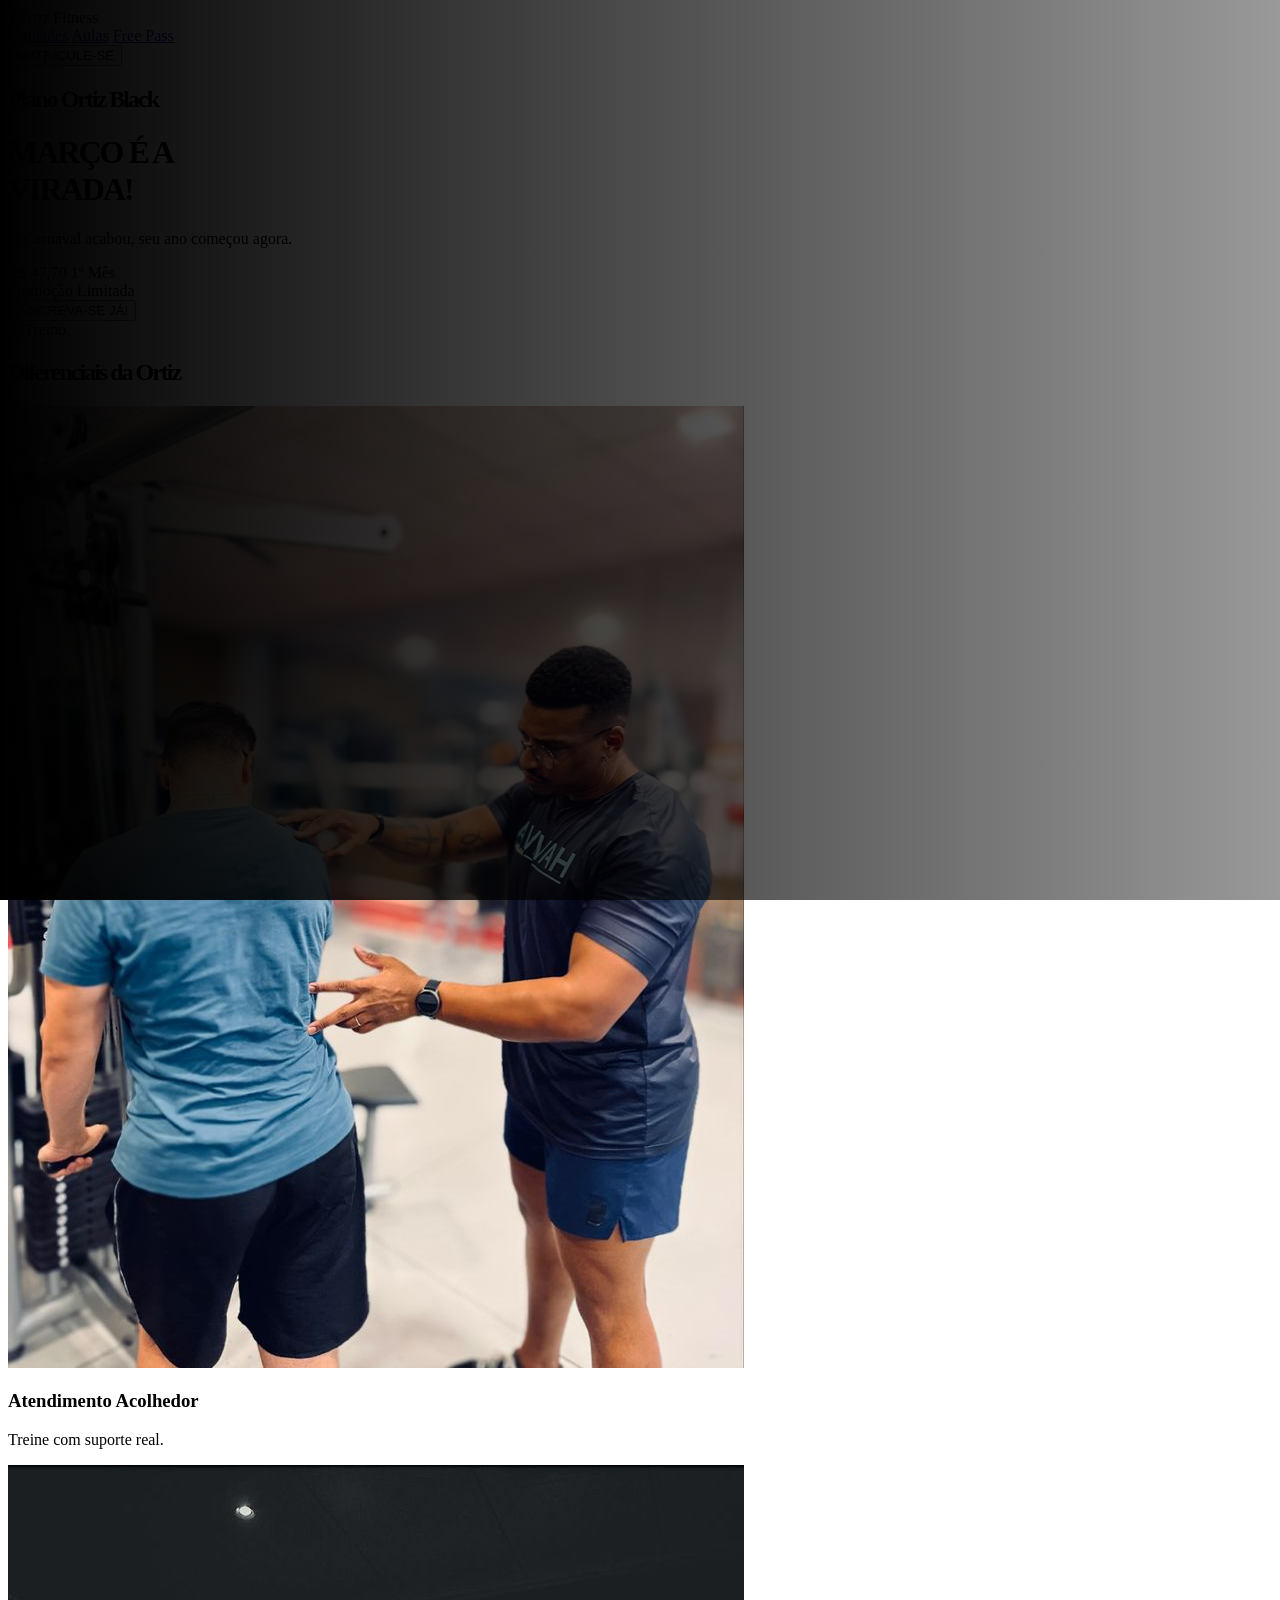
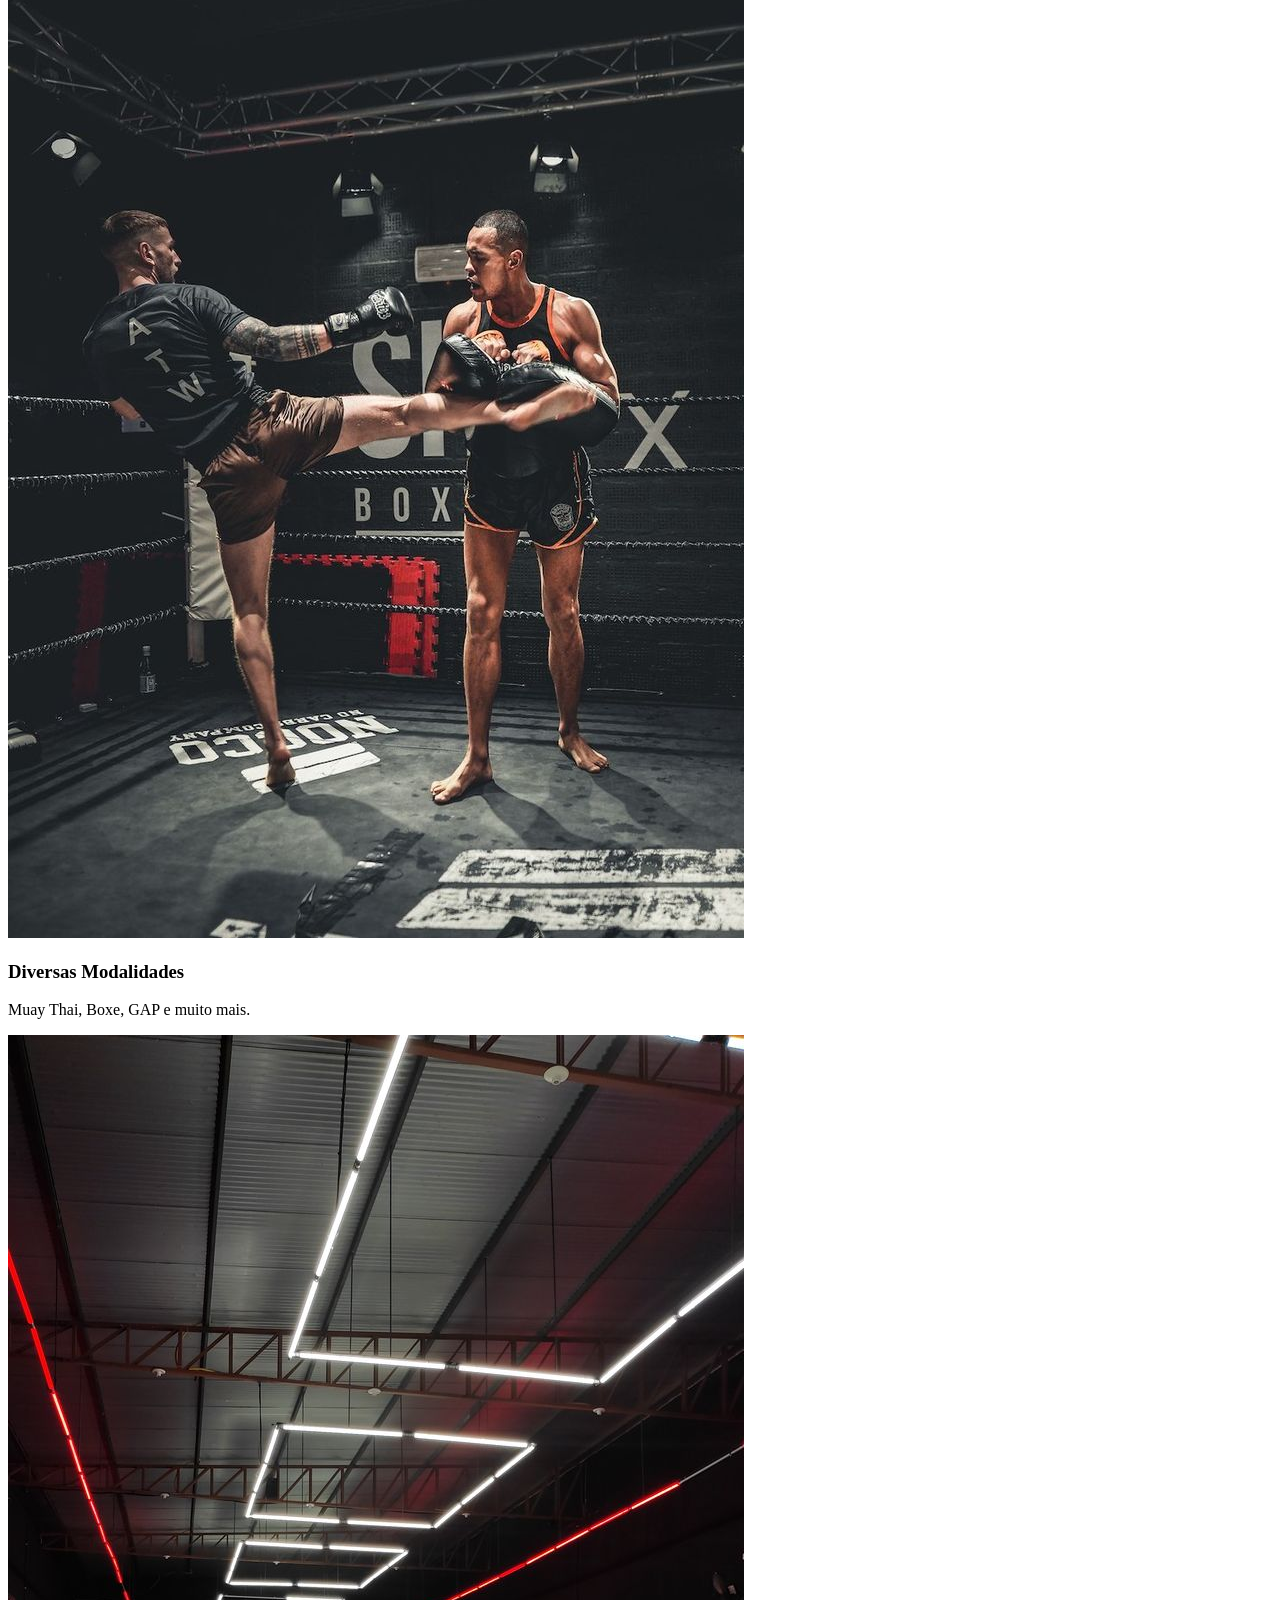
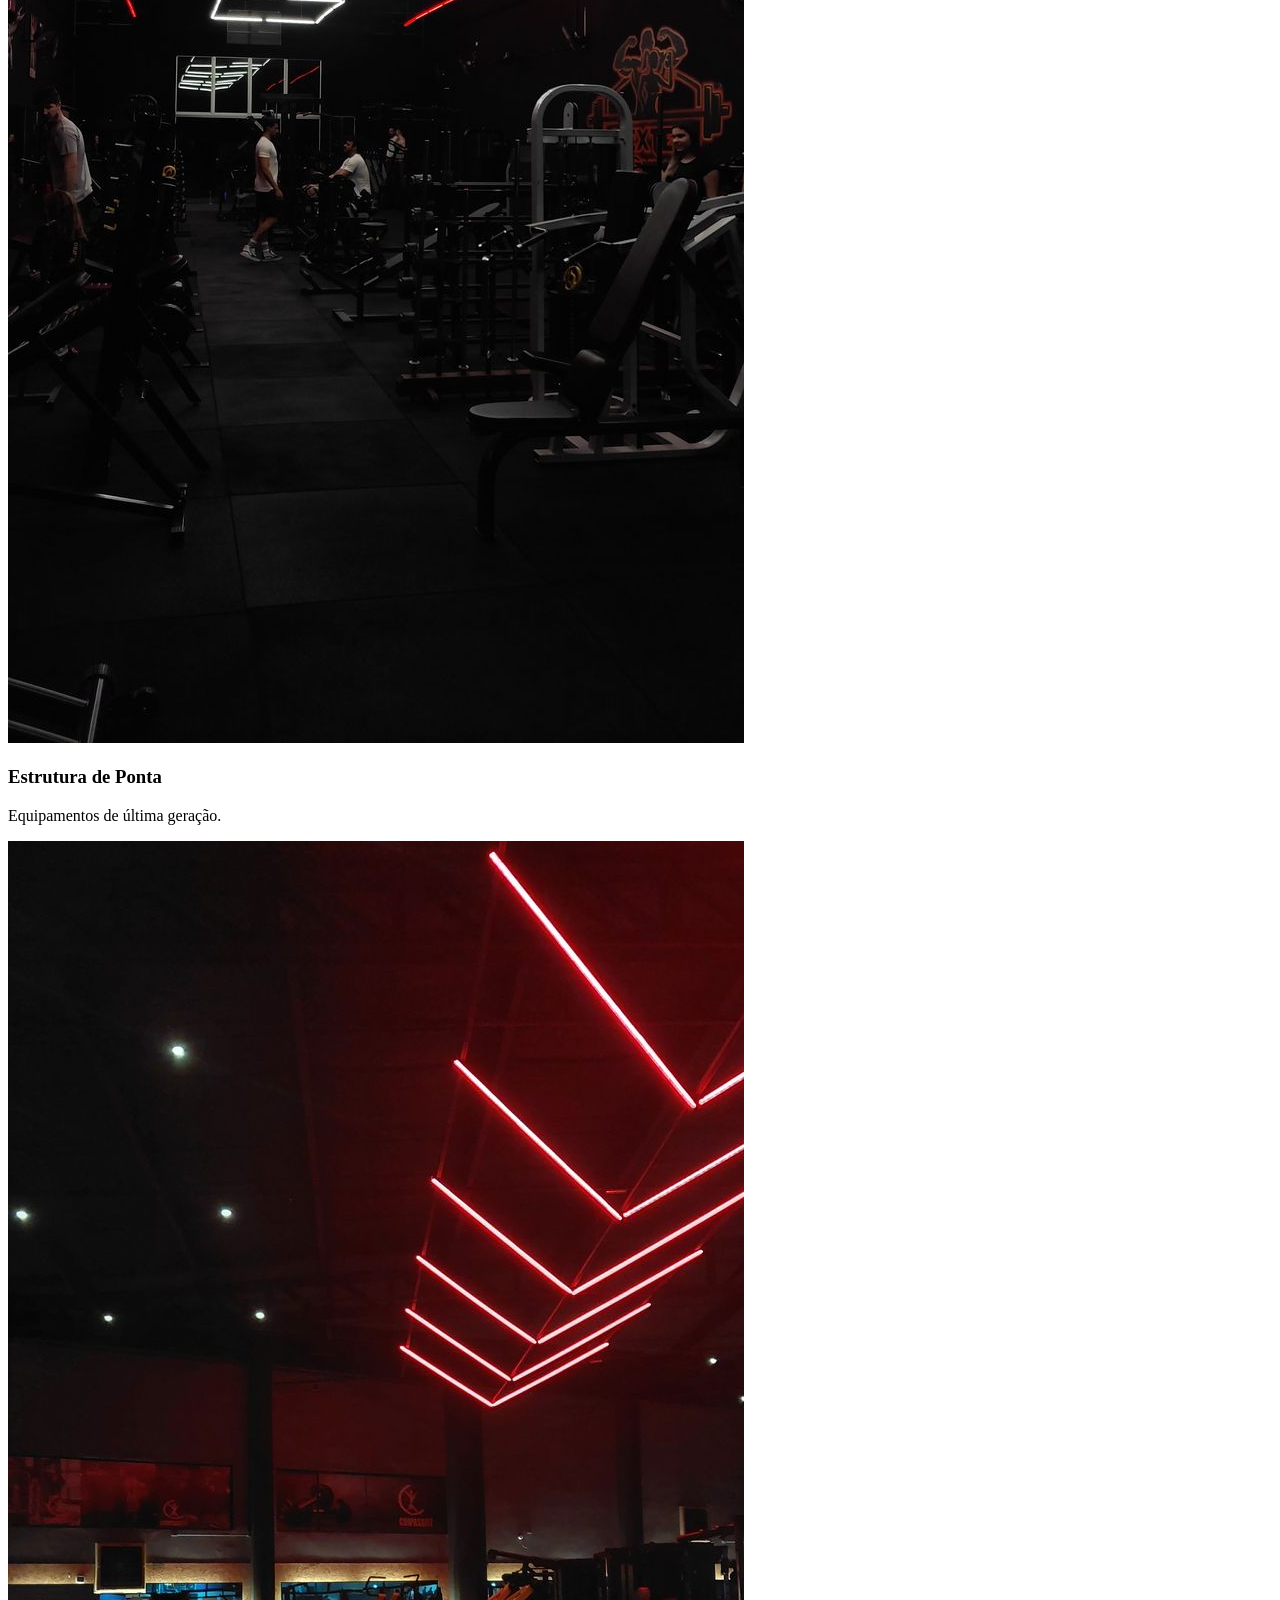
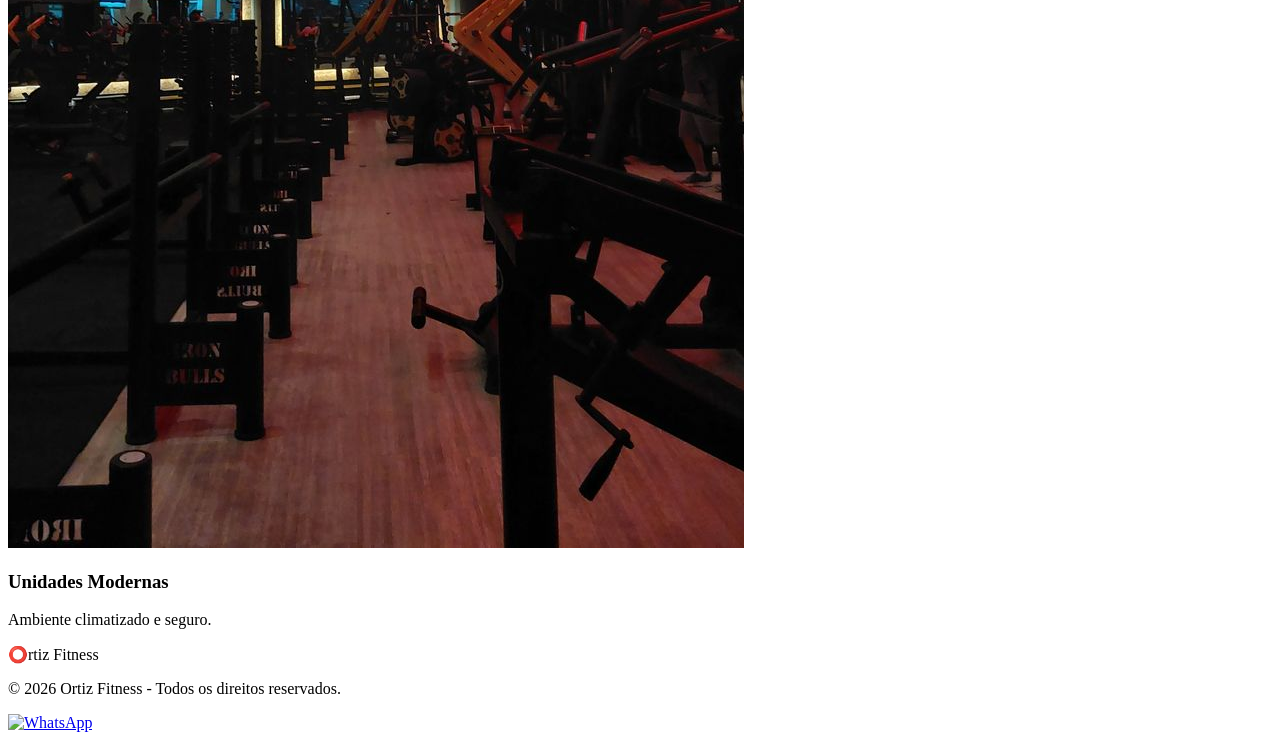
==== index.html @ f48905f0 "first commit" ====
<!DOCTYPE html>
<html lang="pt-br">
<head>
    <meta charset="UTF-8">
    <meta name="viewport" content="width=device-width, initial-scale=1.0">
    <title>Ortiz Fitness - O Seu Momento é Agora</title>
    <link rel="stylesheet" href="style.css">
    <script src="https://cdn.tailwindcss.com"></script>
</head>
<body class="bg-white text-gray-900">

    <nav class="flex justify-between items-center p-4 bg-black text-white sticky top-0 z-50">
        <div class="text-2xl font-bold text-red-600">⭕rtiz Fitness</div>
        <div class="hidden md:flex gap-6">
            <a href="#" class="hover:text-red-500">Unidades</a>
            <a href="#" class="hover:text-red-500">Aulas</a>
            <a href="#" class="hover:text-red-500">Free Pass</a>
        </div>
        <button class="bg-red-600 px-4 py-2 rounded-full font-bold hover:bg-red-700 transition">MATRICULE-SE</button>
    </nav>

    <header class="relative bg-black h-[500px] flex items-center overflow-hidden">
        <div class="container mx-auto px-6 grid md:grid-cols-2 gap-8 items-center z-10">
            <div class="text-white">
                <h2 class="text-yellow-400 font-bold uppercase">Plano Ortiz Black</h2>
                <h1 class="text-5xl md:text-7xl font-black mb-4 italic">MARÇO É A <br> <span class="text-red-600">VIRADA!</span></h1>
                <p class="text-xl mb-6">O Carnaval acabou, seu ano começou agora.</p>
                <div class="flex items-center gap-4">
                    <span class="text-5xl font-bold">R$ 47,70</span>
                    <span class="text-sm uppercase">1º Mês <br> Promoção Limitada</span>
                </div>
                <button class="mt-8 bg-red-600 text-white text-xl px-10 py-4 rounded-lg font-bold hover:scale-105 transition-transform">INSCREVA-SE JÁ!</button>
            </div>
            <div class="hidden md:block">
                <img src="https://images.unsplash.com/photo-1534438327276-14e5300c3a48?q=80&w=1000" alt="Treino" class="rounded-xl shadow-2xl border-4 border-red-600">
            </div>
        </div>
    </header>
    <section class="py-16 bg-gray-100 text-center">
    <h2 class="text-3xl font-black mb-12 uppercase italic tracking-tighter">Diferenciais da Ortiz</h2>
    <div class="container mx-auto grid grid-cols-1 sm:grid-cols-2 md:grid-cols-4 gap-6 px-4">
        
        <div class="bg-white rounded-2xl shadow-lg border-b-4 border-red-600 overflow-hidden flex flex-col h-full">
            <div class="h-48 w-full overflow-hidden">
                <img src="/img/Academia.jpeg" alt="Atendimento" class="w-full h-full object-cover">
            </div>
            <div class="p-5 flex-grow flex flex-col justify-center items-center">
                <h3 class="font-bold uppercase text-sm mb-2">Atendimento Acolhedor</h3>
                <p class="text-[10px] text-gray-500 leading-tight">Treine com suporte real.</p>
            </div>
        </div>

        <div class="bg-white rounded-2xl shadow-lg border-b-4 border-red-600 overflow-hidden flex flex-col h-full">
            <div class="h-48 w-full overflow-hidden">
                <img src="/img/Muay Thai, Boxe, GAP e muito mais..jpeg" alt="Modalidades" class="w-full h-full object-cover">
            </div>
            <div class="p-5 flex-grow flex flex-col justify-center items-center">
                <h3 class="font-bold uppercase text-sm mb-2">Diversas Modalidades</h3>
                <p class="text-[10px] text-gray-500 leading-tight">Muay Thai, Boxe, GAP e muito mais.</p>
            </div>
        </div>

        <div class="bg-white rounded-2xl shadow-lg border-b-4 border-red-600 overflow-hidden flex flex-col h-full">
            <div class="h-48 w-full overflow-hidden">
                <img src="/img/Transforme o desânimo em determinação e faça da academia o seu palco de superação! 💪🏽😌.jpeg" alt="Estrutura" class="w-full h-full object-cover">
            </div>
            <div class="p-5 flex-grow flex flex-col justify-center items-center">
                <h3 class="font-bold uppercase text-sm mb-2">Estrutura de Ponta</h3>
                <p class="text-[10px] text-gray-500 leading-tight">Equipamentos de última geração.</p>
            </div>
        </div>

        <div class="bg-white rounded-2xl shadow-lg border-b-4 border-red-600 overflow-hidden flex flex-col h-full">
            <div class="h-48 w-full overflow-hidden">
                <img src="/img/Academia conforte.jpeg" alt="Unidades" class="w-full h-full object-cover">
            </div>
            <div class="p-5 flex-grow flex flex-col justify-center items-center">
                <h3 class="font-bold uppercase text-sm mb-2">Unidades Modernas</h3>
                <p class="text-[10px] text-gray-500 leading-tight">Ambiente climatizado e seguro.</p>
            </div>
        </div>

    </div>
</section>
    <footer class="bg-black text-white py-10 text-center">
        <div class="text-xl font-bold text-red-600 mb-4">⭕rtiz Fitness</div>
        <p class="text-gray-500 text-sm">© 2026 Ortiz Fitness - Todos os direitos reservados.</p>
    </footer>

    <a href="https://wa.me/+55659911-1992" class="fixed bottom-6 left-6 bg-green-500 p-3 rounded-full shadow-2xl hover:bg-green-600 transition">
        <img src="https://upload.wikimedia.org/wikipedia/commons/6/6b/WhatsApp.svg" width="30" alt="WhatsApp">
    </a>

</body>
</html>
---- style.css ----
/* Efeito de gradiente na Hero Section */
header::before {
    content: '';
    position: absolute;
    top: 0; left: 0;
    width: 100%; height: 100%;
    background: linear-gradient(90deg, rgba(0,0,0,1) 0%, rgba(0,0,0,0.4) 100%);
    z-index: 1;
}

/* Tipografia agressiva para fitness */
h1, h2 {
    letter-spacing: -2px;
}
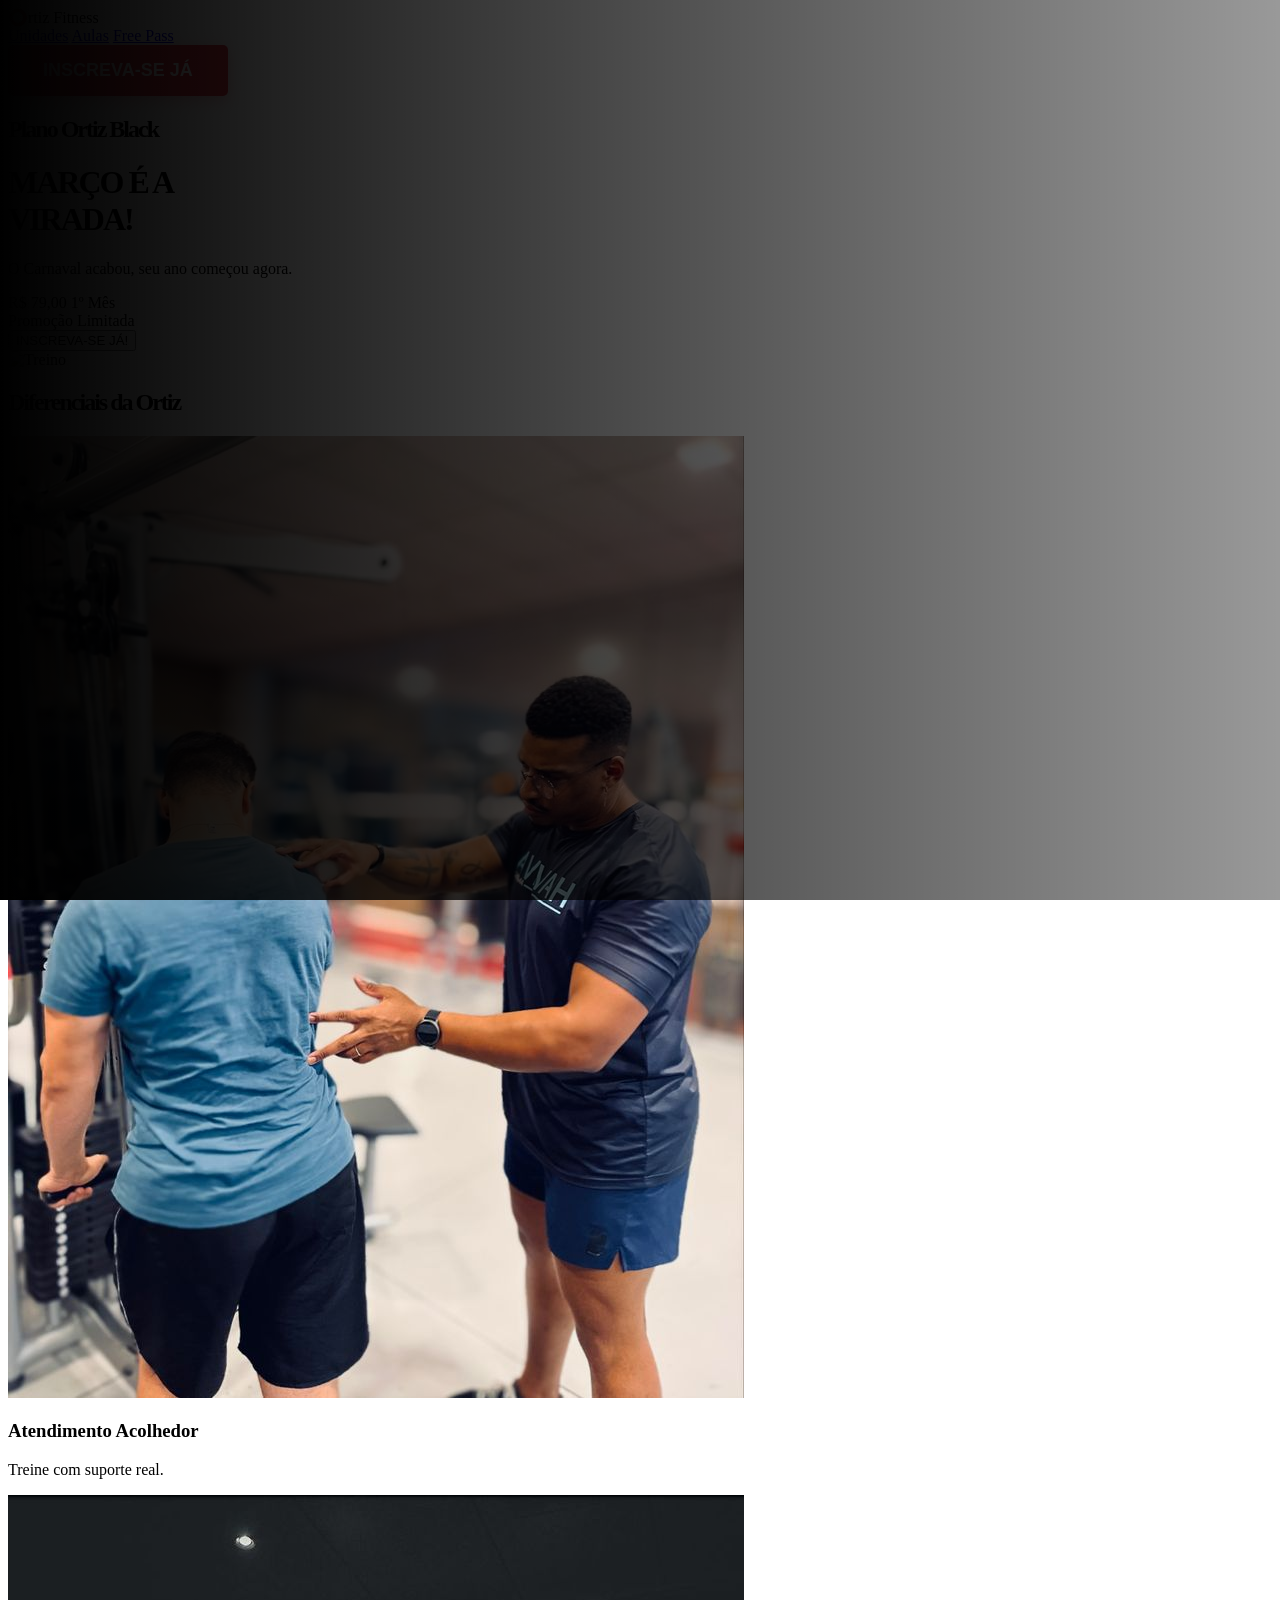
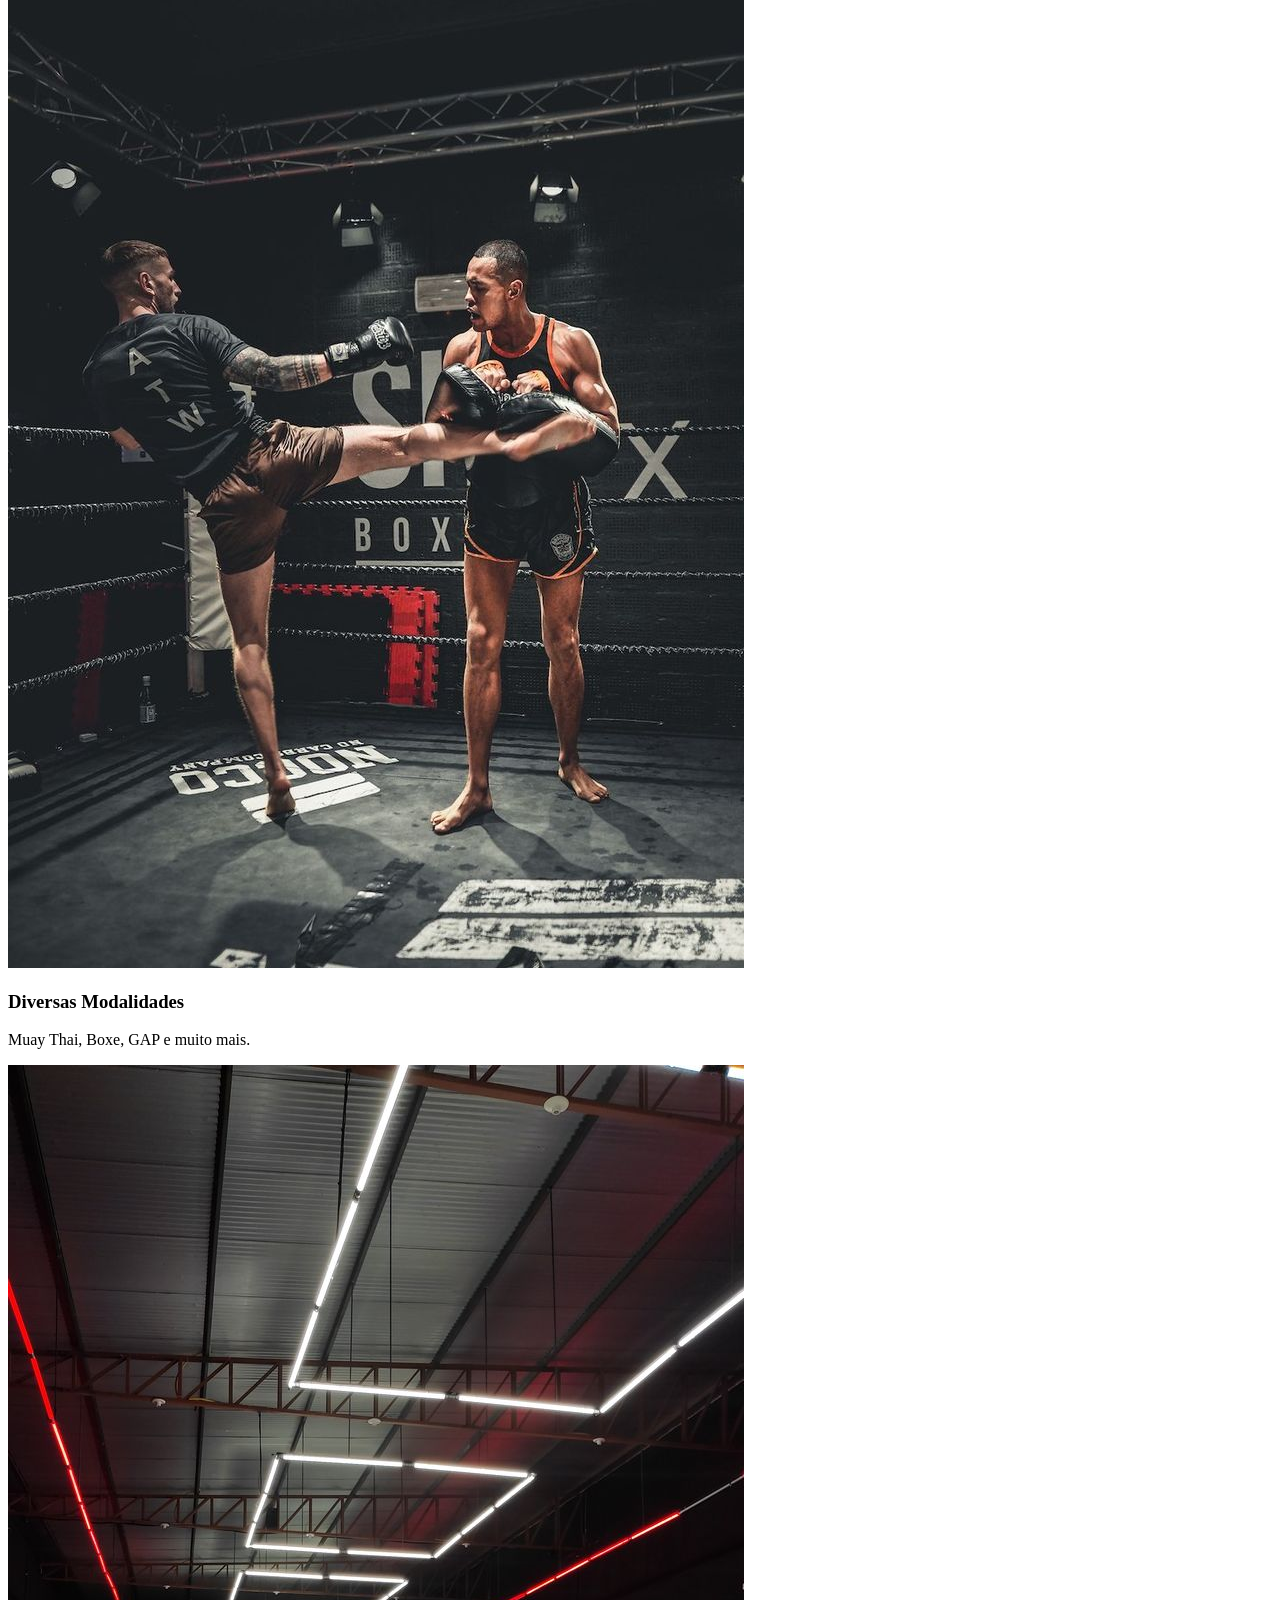
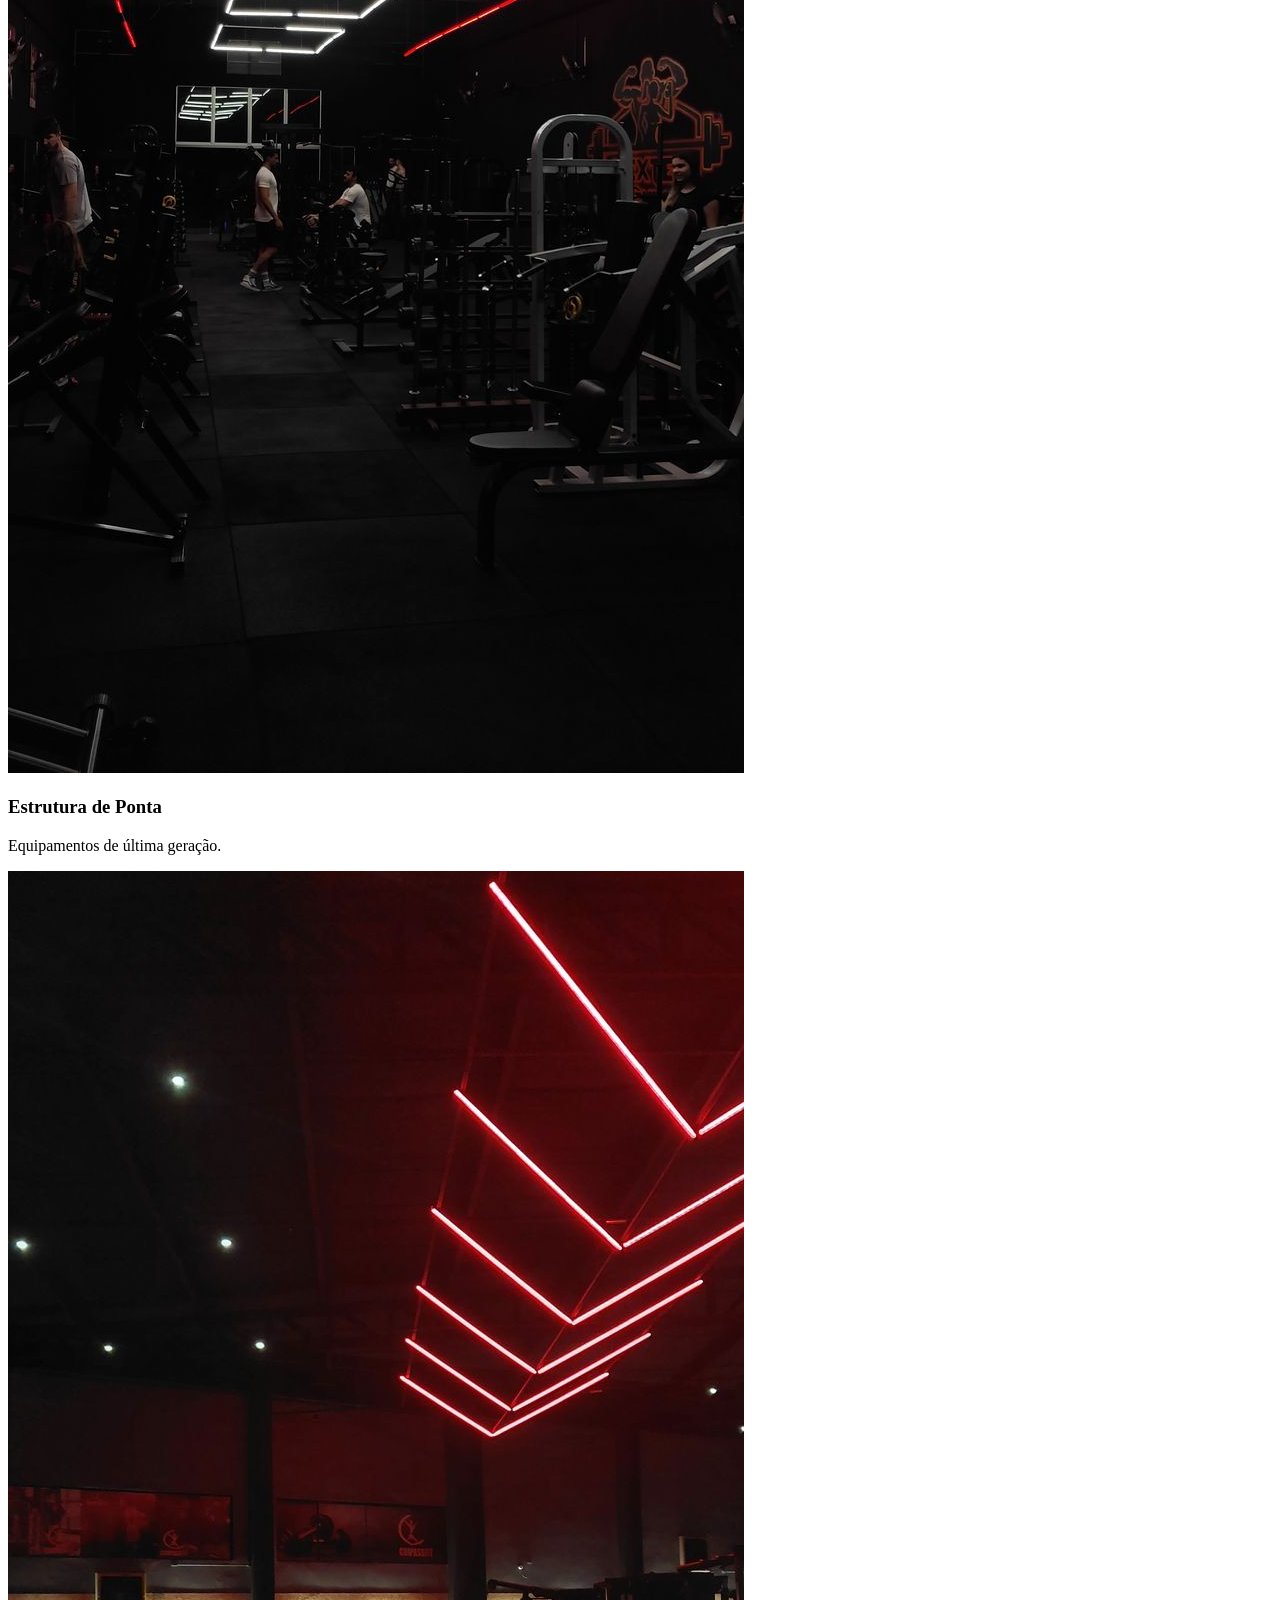
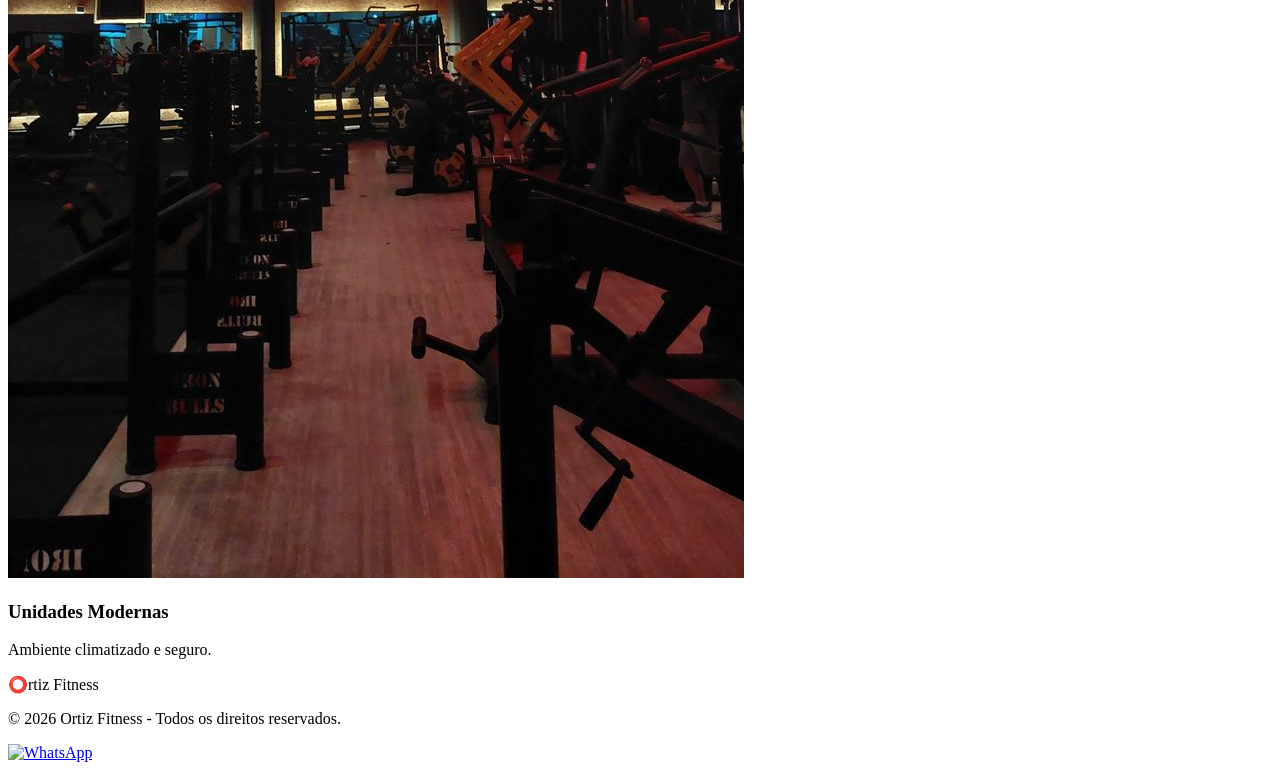
==== commit 92a259d8: "feat: add database and modal on button" ====
--- a/index.html
+++ b/index.html
@@ -3,9 +3,10 @@
 <head>
     <meta charset="UTF-8">
     <meta name="viewport" content="width=device-width, initial-scale=1.0">
-    <title>Ortiz Fitness - O Seu Momento é Agora</title>
+    <title>Ortiz Fitness</title>
     <link rel="stylesheet" href="style.css">
     <script src="https://cdn.tailwindcss.com"></script>
+    <link rel="icon" href="data:image/svg+xml,<svg xmlns=%22http://www.w3.org/2000/svg%22 viewBox=%220 0 100 100%22><text y=%22.9em%22 font-size=%2290%22>⭕</text></svg>">
 </head>
 <body class="bg-white text-gray-900">
 
@@ -16,7 +17,9 @@
             <a href="#" class="hover:text-red-500">Aulas</a>
             <a href="#" class="hover:text-red-500">Free Pass</a>
         </div>
-        <button class="bg-red-600 px-4 py-2 rounded-full font-bold hover:bg-red-700 transition">MATRICULE-SE</button>
+        <button type="button" id="btn-inscrever" class="btn-red">
+    INSCREVA-SE JÁ
+</button>
     </nav>
 
     <header class="relative bg-black h-[500px] flex items-center overflow-hidden">
@@ -26,7 +29,7 @@
                 <h1 class="text-5xl md:text-7xl font-black mb-4 italic">MARÇO É A <br> <span class="text-red-600">VIRADA!</span></h1>
                 <p class="text-xl mb-6">O Carnaval acabou, seu ano começou agora.</p>
                 <div class="flex items-center gap-4">
-                    <span class="text-5xl font-bold">R$ 47,70</span>
+                    <span class="text-5xl font-bold">R$ 79,00</span>
                     <span class="text-sm uppercase">1º Mês <br> Promoção Limitada</span>
                 </div>
                 <button class="mt-8 bg-red-600 text-white text-xl px-10 py-4 rounded-lg font-bold hover:scale-105 transition-transform">INSCREVA-SE JÁ!</button>
@@ -82,6 +85,23 @@
 
     </div>
 </section>
+<div id="modal-inscricao" class="modal">
+    <div class="modal-content">
+        <span class="close-button">&times;</span>
+        <h3>Matrícula Ortiz Fitness</h3>
+        <p>Preencha os dados para garantir sua vaga!</p>
+        
+        <input type="text" id="nome" placeholder="Nome Completo">
+        <input type="email" id="email" placeholder="E-mail">
+        
+        <select id="plano">
+            <option value="Black">Plano Ortiz Black</option>
+            <option value="Gold">Plano Ortiz Gold</option>
+        </select>
+
+        <button type="button" id="btn-enviar-dados" class="btn-red">FINALIZAR MATRÍCULA</button>
+    </div>
+</div>
     <footer class="bg-black text-white py-10 text-center">
         <div class="text-xl font-bold text-red-600 mb-4">⭕rtiz Fitness</div>
         <p class="text-gray-500 text-sm">© 2026 Ortiz Fitness - Todos os direitos reservados.</p>
@@ -90,6 +110,7 @@
     <a href="https://wa.me/+55659911-1992" class="fixed bottom-6 left-6 bg-green-500 p-3 rounded-full shadow-2xl hover:bg-green-600 transition">
         <img src="https://upload.wikimedia.org/wikipedia/commons/6/6b/WhatsApp.svg" width="30" alt="WhatsApp">
     </a>
-
+        
+    <script src="script.js"></script>
 </body>
 </html>
--- a/style.css
+++ b/style.css
@@ -1,4 +1,4 @@
-/* Efeito de gradiente na Hero Section */
+
 header::before {
     content: '';
     position: absolute;
@@ -8,7 +8,134 @@
     z-index: 1;
 }
 
-/* Tipografia agressiva para fitness */
 h1, h2 {
     letter-spacing: -2px;
+}
+
+/* Fundo escuro atrás do modal */
+.modal {
+    display: none; 
+    position: fixed;
+    z-index: 1000;
+    left: 0;
+    top: 0;
+    width: 100%;
+    height: 100%;
+    background-color: rgba(0,0,0,0.9); /* Fundo bem escuro */
+}
+
+/* A caixa branca/escura no meio */
+.modal-content {
+    background-color: #111;
+    margin: 10% auto;
+    padding: 30px;
+    border: 1px solid #e63946;
+    width: 90%;
+    max-width: 400px;
+    border-radius: 10px;
+    display: flex;
+    flex-direction: column;
+    gap: 15px;
+    position: relative;
+}
+
+/* Botão de fechar (X) */
+.close-button {
+    color: #fff;
+    position: absolute;
+    right: 20px;
+    top: 10px;
+    font-size: 28px;
+    cursor: pointer;
+}
+
+.modal-content h3 { color: #e63946; text-transform: uppercase; }
+.modal-content input, .modal-content select { padding: 12px; background: #222; border: 1px solid #333; color: white; }
+
+/* Estilo do botão principal */
+.btn-red {
+    background-color: #e63946 !important; /* Força o seu vermelho original */
+    color: white !important;
+    padding: 15px 35px;
+    font-size: 18px;
+    font-weight: 800; /* Deixa o texto bem grosso */
+    border: none;
+    border-radius: 5px;
+    cursor: pointer;
+    text-transform: uppercase;
+    transition: all 0.3s ease;
+    box-shadow: 0 4px 15px rgba(230, 57, 70, 0.3); /* Um brilho suave embaixo */
+}
+
+/* Efeito quando passa o mouse */
+.btn-red:hover {
+    background-color: #ff4d5a !important;
+    transform: translateY(-2px); /* Ele sobe um pouquinho */
+    box-shadow: 0 6px 20px rgba(230, 57, 70, 0.5);
+}
+
+
+/* Container do Modal */
+.modal-content {
+    background-color: #121212; /* Preto fosco */
+    margin: 10% auto;
+    padding: 40px;
+    border: 2px solid #e63946;
+    width: 90%;
+    max-width: 450px;
+    border-radius: 15px;
+    display: flex;
+    flex-direction: column;
+    gap: 20px;
+    box-shadow: 0 0 30px rgba(230, 57, 70, 0.2);
+}
+
+/* Título e Texto */
+.modal-content h3 {
+    color: #fff;
+    font-size: 24px;
+    text-transform: uppercase;
+    letter-spacing: 2px;
+    margin: 0;
+}
+
+.modal-content p {
+    color: #aaa;
+    font-size: 14px;
+    margin-bottom: 10px;
+}
+
+/* Os "Quadrados" de escrever (Inputs e Select) */
+.modal-content input, .modal-content select {
+    width: 100%;
+    padding: 15px;
+    background-color: #1a1a1a;
+    border: 1px solid #333;
+    border-radius: 8px;
+    color: #fff;
+    font-size: 16px;
+    transition: all 0.3s ease;
+    box-sizing: border-box; /* Garante que o preenchimento não quebre a largura */
+}
+
+/* Quando a pessoa clica para escrever */
+.modal-content input:focus, .modal-content select:focus {
+    border-color: #e63946;
+    background-color: #222;
+    outline: none;
+    box-shadow: 0 0 8px rgba(230, 57, 70, 0.4);
+}
+
+/* Botão de Fechar mais elegante */
+.close-button {
+    color: #666;
+    position: absolute;
+    right: 25px;
+    top: 15px;
+    font-size: 32px;
+    transition: 0.3s;
+}
+
+.close-button:hover {
+    color: #e63946;
 }
